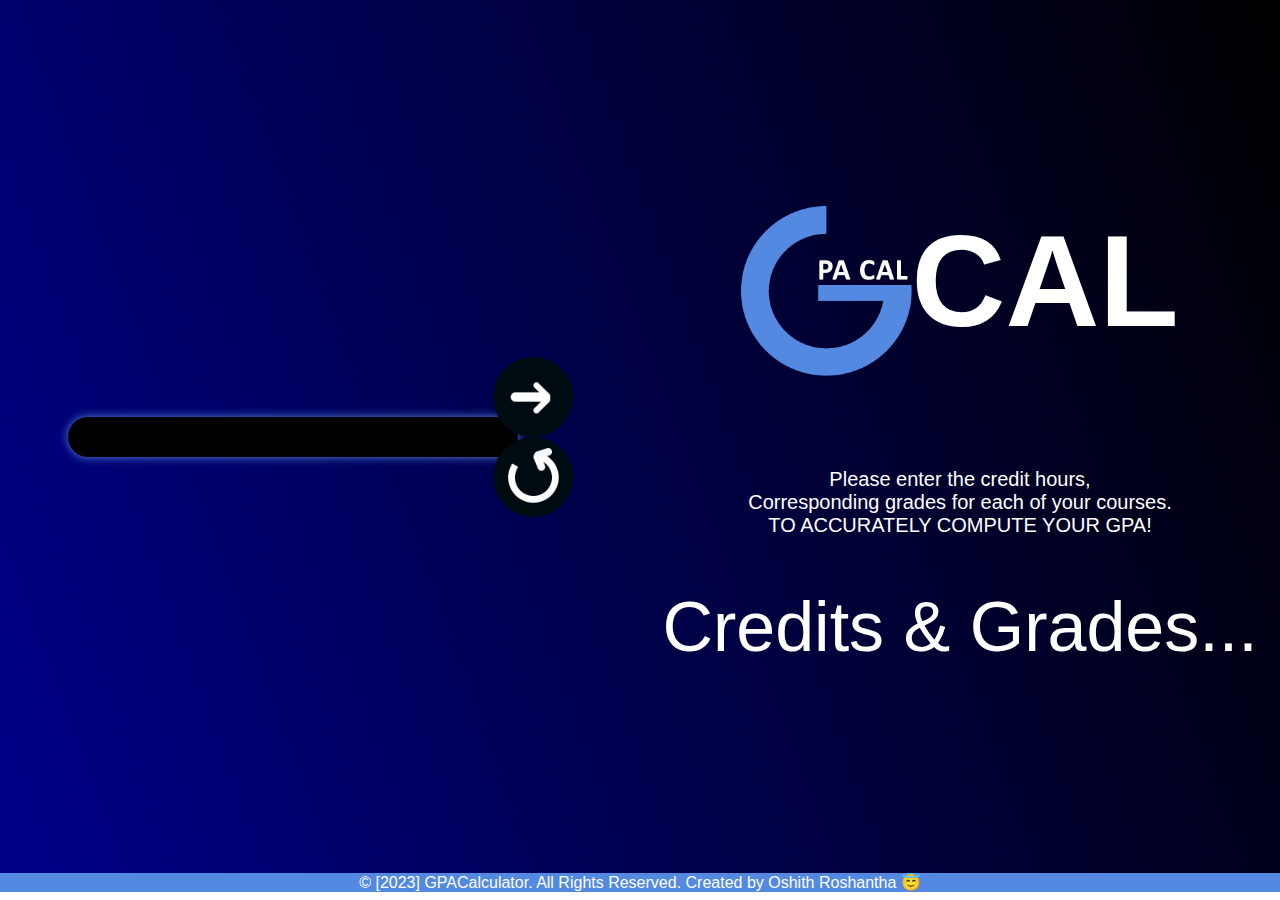
==== results.html @ cd54d131 "Add files via upload" ====
<!DOCTYPE html>
<html lang="en">
<head>
    <link rel="stylesheet" href="Assets/main.css">
    <link rel="stylesheet" href="Assets/results.css">
    <script src="Assets/script.js"></script>
    <meta charset="UTF-8">
    <meta name="viewport" content="width=device-width, initial-scale=1.0">
    <title>GCAL</title>
    <link rel="icon" href="Assets/logo.png" type="image/png">
</head>
<body>
    <script>
        window.onload=function(){
            generateForm(localStorage.getItem('userInput1'));
        }
    </script>
    <div class="mainLayout2">
        <div class="displayArea2">
            <div class="rightArea2">
                <div class="logoArea2">
                    <img src="Assets/logo.png" class="logo">
                    <p class="logoText">CAL</p>
                </div>
                <div class="textArea1">
                    <p class="introText">Please enter the credit hours, <br>Corresponding grades for each of your courses.<br> TO ACCURATELY COMPUTE YOUR GPA! </p>
                    <p class="introText2">Credits & Grades...</p>
                </div>
            </div>
            <div class="leftArea2">
                <div class="blackFormContainer">
                    <div id="formContainer"></div>
               </div>
               <div class="buttonContainer">
                    <img class="button2" src="Assets/button2.png" onclick="button2()">
                    <img class="button2" src="Assets/button3.png" onclick="button3()">
               </div>
            </div>
        </div>
         <div class="footer">
            <p class="footerText">© [2023] GPACalculator. All Rights Reserved. Created by Oshith Roshantha 	&#x1F607;</p>
         </div>   
    </div>
</body>
</html>
---- Assets/main.css ----
*{
    margin: 0;
    padding: 0;
}
.mainLayout{
    display: flex;
    flex-direction: column;
    width: 100%;
    height: auto; 
    background: linear-gradient(70deg, black, darkblue);
    justify-content: flex-end;
    gap: 0%;
    flex-shrink: 0;
}
.mainLayout2{
    display: flex;
    flex-direction: column;
    width: 100%;
    height: auto; 
    background: linear-gradient(70deg, darkblue, black);
    justify-content: flex-end;
    gap: 0%;
    flex-shrink: 0;
}
.footer{
    width: 100%;
    height: 5%;
    background: #5389e0;
    display: flex;
    justify-content: center;
    align-items: center;
}
.footerText{
    color: white;
    font-family: Calibri, sans-serif;
    flex-shrink: 0;
}
.displayArea{
    width: 100%;
    height: auto;
    display: flex;
    flex-direction: row-reverse;
    flex-wrap: wrap-reverse;
}
.displayArea2{
    width: 100%;
    height: auto;
    display: flex;
    flex-direction: row-reverse;
    flex-wrap: wrap-reverse;
}
.leftArea{
    max-width: 55%;
    flex: 0 0 55%;
    display: flex;
    flex-direction: column;
    height: 97vh;
    justify-content: center;
    gap: 50px;
}
.leftArea2{
    max-width: 50%;
    flex: 0 0 50%;
    display: flex;
    height: 97vh;
    justify-content: center;
    align-items: center;

}
.blackFormContainer{
    width: 450px;
    height: auto;
    border-radius: 40px;
    background: black;
    display: flex;
    flex-direction: column;
    justify-content: center;
    align-items: center;
    gap: 10px;
    padding-top: 20px;
    padding-bottom: 20px;
    animation: expandShadow 1s ease-in-out infinite alternate; 
    box-shadow: 0 0 10px #5389e0;
}
.logoArea{
    height: 30%;
    display: flex;
    justify-content: center;
    align-items: center;
}
.logoArea2{
    height: 30%;
    display: flex;
    justify-content: center;
    align-items: flex-start;
}
.textArea1{
    display: flex;
    height: auto;
    flex-direction: column;
    justify-content: center;
    align-items: center;
    gap: 50px;

}
.logo{
    height: 65%;
    
}
.logoText{
    font-size: 130px;
    font-weight: bolder;
    color: white;
    font-family: Calibri, sans-serif;
    margin-bottom: -40px;
    animation: changeColor 1s infinite alternate;
} 
@keyframes changeColor {
    0% {
      color: white; 
    }
    50% {
      color: #5389e0;
    }
    100% {
      color: #5389e0;
    }
  }
.rightArea{
    max-width: 45%;
    flex: 0 0 45%;
    display: flex;
    justify-content: center;
    align-items: center;
    height: 97vh;
}
.rightArea2{
    max-width: 50%;
    flex: 0 0 50%;
    display: flex;
    flex-direction: column;
    justify-content: center;
    align-items: center;
    height: 97vh;
}
.circle{
    height: 450px;
    width: 450px;
    border-radius: 50%;
    background: black;
    animation: expandShadow 1s ease-in-out infinite alternate; 
    box-shadow: 0 0 10px #5389e0;
    display: flex;
    flex-direction: column;
    justify-content: center;
    align-items: center;
}
.circleFinal{
    height: 450px;
    width: 450px;
    border-radius: 50%;
    background: black;
    animation: expandShadow 1s ease-in-out infinite alternate; 
    box-shadow: 0 0 10px #5389e0;
    display: flex;
    flex-direction: column;
    justify-content: center;
    align-items: center;
}
@keyframes expandShadow {
    0% {
        box-shadow: 0 0 10px #5389e0;
    }
    100% {
        box-shadow: 0 0 400px #5389e0; 
    }
}
.introText{
    font-size: 20px;
    color: white;
    font-family: Calibri, sans-serif;
    text-align: center;
}
.introText2{
    font-size: 70px;
    color: white;
    font-family: Calibri, sans-serif;
    text-align: center;
}
#userInput1{
    height: 30%;
    width: 35%;
    background-color: transparent;
    border: none;
    outline: none;
    color: white;
    font-family: Calibri, sans-serif;
    font-weight: bold;
    font-size: 150px;
}
#gpa{
    color: white;
    font-family: Calibri, sans-serif;
    font-weight: bold;
    font-size: 150px;
}
.circleText1{
    color: white;
    font-family: Calibri, sans-serif;
    font-weight: bold;
    font-size: 300%;
}
@media (max-width: 1200px) {
    .leftArea, .rightArea {
      flex: 0 0 100%; 
      max-width: 100%;
    }
  }
  @media (max-width: 800px) {
    .leftArea2, .rightArea2 {
      flex: 0 0 100%; 
      max-width: 100%;
    }
  }
.button1{
    height: 80px;
    margin-right: -25px;
    transition: transform 0.3s ease-in-out;
    z-index: 999;
}
.button1:hover {
    transform: scale(1.2); 
}
.buttonContainer{
    width: 80px;
    height: auto;
    margin-left: -25px;
    display: flex;
    flex-direction: column;
    justify-content: center;

}
.button2{
    height: 80px;
    transition: transform 0.3s ease-in-out;
}
.button2:hover {
    transform: scale(1.2); 
}
---- Assets/results.css ----
input[type="text"]::placeholder {
    border: none;
    color: white;
    font-size: 15px;
    font-family: Calibri, sans-serif;
    font-weight: bold; 
    text-align: center;

}
input[type="text"] {
    background: #5389e0;
    border: none;
    border-radius: 40px;
    font-size: 15px;
    font-family: Calibri, sans-serif;
    font-weight: bold; 
    color: white;
    text-align: center;

}
select {
    border: none;
    font-family: Calibri, sans-serif;
    font-weight: bold; 
    border-radius: 40px;
    color: #5389e0;
}
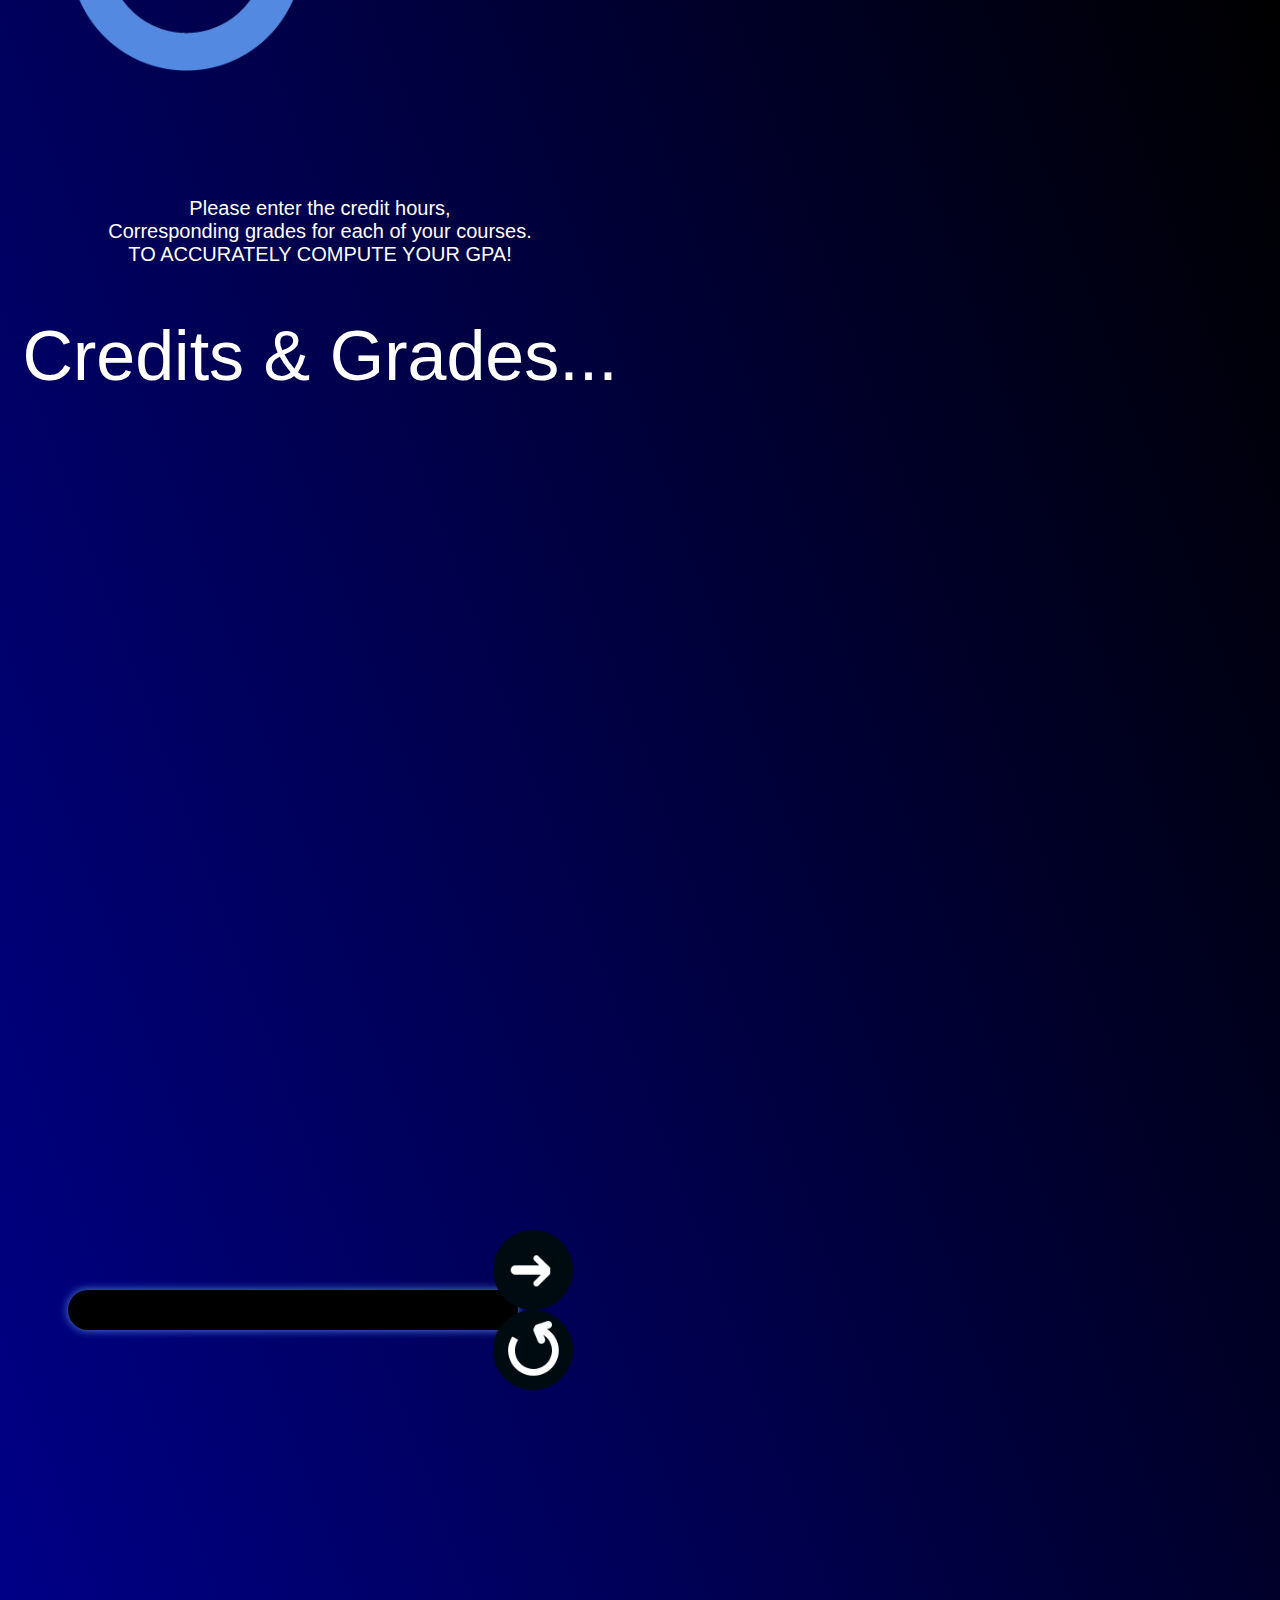
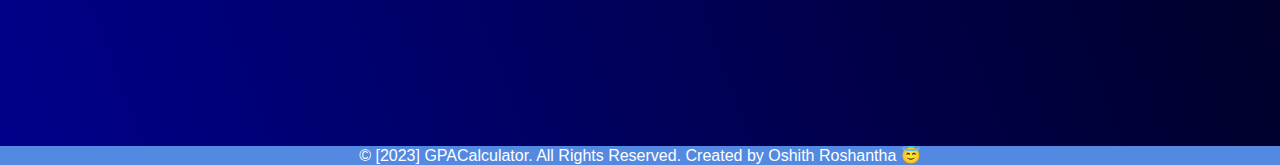
==== commit 771f3b95: "Add files via upload" ====
--- a/results.html
+++ b/results.html
@@ -16,16 +16,19 @@
         }
     </script>
     <div class="mainLayout2">
-        <div class="displayArea2">
+        <div id="displayArea2">
             <div class="rightArea2">
-                <div class="logoArea2">
-                    <img src="Assets/logo.png" class="logo">
-                    <p class="logoText">CAL</p>
+                <div class="fixed">
+                    <div class="logoArea2">
+                        <img src="Assets/logo.png" class="logo">
+                        <p class="logoText">CAL</p>
+                    </div>
+                    <div class="textArea1">
+                        <p class="introText">Please enter the credit hours, <br>Corresponding grades for each of your courses.<br> TO ACCURATELY COMPUTE YOUR GPA! </p>
+                        <p class="introText2">Credits & Grades...</p>
+                    </div>
                 </div>
-                <div class="textArea1">
-                    <p class="introText">Please enter the credit hours, <br>Corresponding grades for each of your courses.<br> TO ACCURATELY COMPUTE YOUR GPA! </p>
-                    <p class="introText2">Credits & Grades...</p>
-                </div>
+                
             </div>
             <div class="leftArea2">
                 <div class="blackFormContainer">
--- a/Assets/main.css
+++ b/Assets/main.css
@@ -33,7 +33,7 @@
 .footerText{
     color: white;
     font-family: Calibri, sans-serif;
-    flex-shrink: 0;
+    text-align: center;
 }
 .displayArea{
     width: 100%;
@@ -47,7 +47,7 @@
     height: auto;
     display: flex;
     flex-direction: row-reverse;
-    flex-wrap: wrap-reverse;
+    flex-wrap: wrap
 }
 .leftArea{
     max-width: 55%;
@@ -65,7 +65,6 @@
     height: 97vh;
     justify-content: center;
     align-items: center;
-
 }
 .blackFormContainer{
     width: 450px;
@@ -142,6 +141,8 @@
     justify-content: center;
     align-items: center;
     height: 97vh;
+    gap: 10px;
+
 }
 .circle{
     height: 450px;
@@ -197,6 +198,7 @@
     font-family: Calibri, sans-serif;
     font-weight: bold;
     font-size: 150px;
+    text-align: center;
 }
 #gpa{
     color: white;
@@ -208,20 +210,47 @@
     color: white;
     font-family: Calibri, sans-serif;
     font-weight: bold;
-    font-size: 300%;
+    font-size: 4vw;
+}
+@media (max-width: 768px) {
+    .circle, .circleFinal {
+        height: 75vw;
+        width: 75vw;
+    }
+}
+@media (max-width: 768px) {
+    #userInput1, #gpa{
+        font-size: 22vw;
+    }
+}
+@media (max-width: 768px) {
+    .button1{
+        height: 15vw;
+    }
+}
+@media (max-width: 768px) {
+    .button2{
+        height: 10vw;
+    }
+}
+
+@media (max-width: 768px) {
+    .blackFormContainer {
+        width: 75vw;
+    }
 }
 @media (max-width: 1200px) {
     .leftArea, .rightArea {
       flex: 0 0 100%; 
       max-width: 100%;
     }
-  }
-  @media (max-width: 800px) {
+}
+@media (max-width: 800px) {
     .leftArea2, .rightArea2 {
       flex: 0 0 100%; 
       max-width: 100%;
     }
-  }
+}
 .button1{
     height: 80px;
     margin-right: -25px;
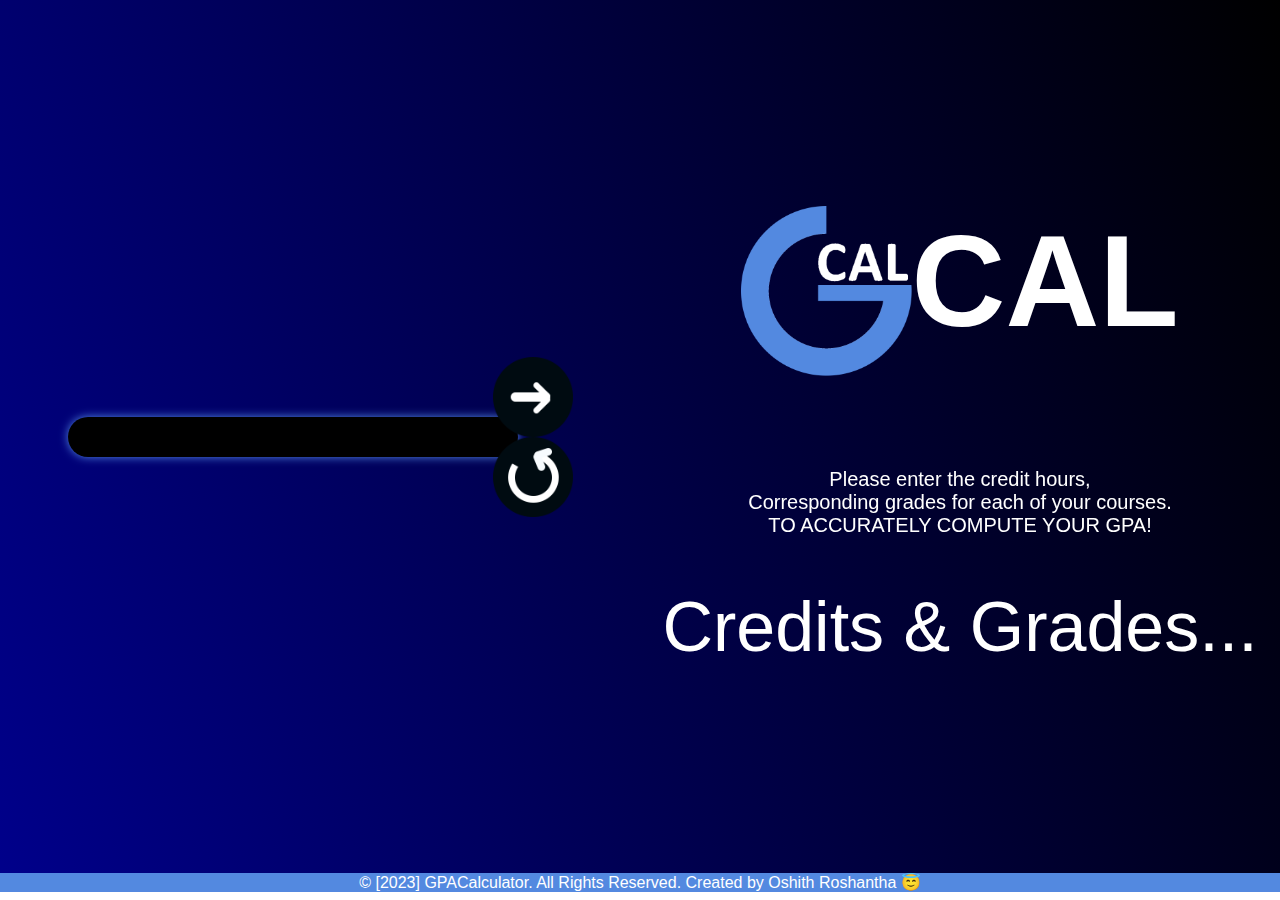
==== commit fca4c1ba: "mobile compatibility" ====
--- a/results.html
+++ b/results.html
@@ -1,48 +1,48 @@
-<!DOCTYPE html>
-<html lang="en">
-<head>
-    <link rel="stylesheet" href="Assets/main.css">
-    <link rel="stylesheet" href="Assets/results.css">
-    <script src="Assets/script.js"></script>
-    <meta charset="UTF-8">
-    <meta name="viewport" content="width=device-width, initial-scale=1.0">
-    <title>GCAL</title>
-    <link rel="icon" href="Assets/logo.png" type="image/png">
-</head>
-<body>
-    <script>
-        window.onload=function(){
-            generateForm(localStorage.getItem('userInput1'));
-        }
-    </script>
-    <div class="mainLayout2">
-        <div id="displayArea2">
-            <div class="rightArea2">
-                <div class="fixed">
-                    <div class="logoArea2">
-                        <img src="Assets/logo.png" class="logo">
-                        <p class="logoText">CAL</p>
-                    </div>
-                    <div class="textArea1">
-                        <p class="introText">Please enter the credit hours, <br>Corresponding grades for each of your courses.<br> TO ACCURATELY COMPUTE YOUR GPA! </p>
-                        <p class="introText2">Credits & Grades...</p>
-                    </div>
-                </div>
-                
-            </div>
-            <div class="leftArea2">
-                <div class="blackFormContainer">
-                    <div id="formContainer"></div>
-               </div>
-               <div class="buttonContainer">
-                    <img class="button2" src="Assets/button2.png" onclick="button2()">
-                    <img class="button2" src="Assets/button3.png" onclick="button3()">
-               </div>
-            </div>
-        </div>
-         <div class="footer">
-            <p class="footerText">© [2023] GPACalculator. All Rights Reserved. Created by Oshith Roshantha 	&#x1F607;</p>
-         </div>   
-    </div>
-</body>
+<!DOCTYPE html>
+<html lang="en">
+<head>
+    <link rel="stylesheet" href="Assets/main.css">
+    <link rel="stylesheet" href="Assets/results.css">
+    <script src="Assets/script.js"></script>
+    <meta charset="UTF-8">
+    <meta name="viewport" content="width=device-width, initial-scale=1.0">
+    <title>GCAL</title>
+    <link rel="icon" href="Assets/logo.png" type="image/png">
+</head>
+<body>
+    <script>
+        window.onload=function(){
+            generateForm(localStorage.getItem('userInput1'));
+        }
+    </script>
+    <div class="mainLayout2">
+        <div id="displayArea2">
+            <div class="rightArea2">
+                <div class="fixed">
+                    <div class="logoArea2">
+                        <img src="Assets/logo.png" class="logo">
+                        <p class="logoText">CAL</p>
+                    </div>
+                    <div class="textArea1">
+                        <p class="introText">Please enter the credit hours, <br>Corresponding grades for each of your courses.<br> TO ACCURATELY COMPUTE YOUR GPA! </p>
+                        <p class="introText2">Credits & Grades...</p>
+                    </div>
+                </div>
+                
+            </div>
+            <div class="leftArea2">
+                <div class="blackFormContainer">
+                    <div id="formContainer"></div>
+               </div>
+               <div class="buttonContainer">
+                    <img class="button2" src="Assets/button2.png" onclick="button2()">
+                    <img class="button2" src="Assets/button3.png" onclick="button3()">
+               </div>
+            </div>
+        </div>
+         <div class="footer">
+            <p class="footerText">© [2023] GPACalculator. All Rights Reserved. Created by Oshith Roshantha 	&#x1F607;</p>
+         </div>   
+    </div>
+</body>
 </html>--- a/Assets/main.css
+++ b/Assets/main.css
@@ -1,278 +1,377 @@
-*{
-    margin: 0;
-    padding: 0;
-}
-.mainLayout{
-    display: flex;
-    flex-direction: column;
-    width: 100%;
-    height: auto; 
-    background: linear-gradient(70deg, black, darkblue);
-    justify-content: flex-end;
-    gap: 0%;
-    flex-shrink: 0;
-}
-.mainLayout2{
-    display: flex;
-    flex-direction: column;
-    width: 100%;
-    height: auto; 
-    background: linear-gradient(70deg, darkblue, black);
-    justify-content: flex-end;
-    gap: 0%;
-    flex-shrink: 0;
-}
-.footer{
-    width: 100%;
-    height: 5%;
-    background: #5389e0;
-    display: flex;
-    justify-content: center;
-    align-items: center;
-}
-.footerText{
-    color: white;
-    font-family: Calibri, sans-serif;
-    text-align: center;
-}
-.displayArea{
-    width: 100%;
-    height: auto;
-    display: flex;
-    flex-direction: row-reverse;
-    flex-wrap: wrap-reverse;
-}
-.displayArea2{
-    width: 100%;
-    height: auto;
-    display: flex;
-    flex-direction: row-reverse;
-    flex-wrap: wrap
-}
-.leftArea{
-    max-width: 55%;
-    flex: 0 0 55%;
-    display: flex;
-    flex-direction: column;
-    height: 97vh;
-    justify-content: center;
-    gap: 50px;
-}
-.leftArea2{
-    max-width: 50%;
-    flex: 0 0 50%;
-    display: flex;
-    height: 97vh;
-    justify-content: center;
-    align-items: center;
-}
-.blackFormContainer{
-    width: 450px;
-    height: auto;
-    border-radius: 40px;
-    background: black;
-    display: flex;
-    flex-direction: column;
-    justify-content: center;
-    align-items: center;
-    gap: 10px;
-    padding-top: 20px;
-    padding-bottom: 20px;
-    animation: expandShadow 1s ease-in-out infinite alternate; 
-    box-shadow: 0 0 10px #5389e0;
-}
-.logoArea{
-    height: 30%;
-    display: flex;
-    justify-content: center;
-    align-items: center;
-}
-.logoArea2{
-    height: 30%;
-    display: flex;
-    justify-content: center;
-    align-items: flex-start;
-}
-.textArea1{
-    display: flex;
-    height: auto;
-    flex-direction: column;
-    justify-content: center;
-    align-items: center;
-    gap: 50px;
-
-}
-.logo{
-    height: 65%;
-    
-}
-.logoText{
-    font-size: 130px;
-    font-weight: bolder;
-    color: white;
-    font-family: Calibri, sans-serif;
-    margin-bottom: -40px;
-    animation: changeColor 1s infinite alternate;
-} 
-@keyframes changeColor {
-    0% {
-      color: white; 
-    }
-    50% {
-      color: #5389e0;
-    }
-    100% {
-      color: #5389e0;
-    }
-  }
-.rightArea{
-    max-width: 45%;
-    flex: 0 0 45%;
-    display: flex;
-    justify-content: center;
-    align-items: center;
-    height: 97vh;
-}
-.rightArea2{
-    max-width: 50%;
-    flex: 0 0 50%;
-    display: flex;
-    flex-direction: column;
-    justify-content: center;
-    align-items: center;
-    height: 97vh;
-    gap: 10px;
-
-}
-.circle{
-    height: 450px;
-    width: 450px;
-    border-radius: 50%;
-    background: black;
-    animation: expandShadow 1s ease-in-out infinite alternate; 
-    box-shadow: 0 0 10px #5389e0;
-    display: flex;
-    flex-direction: column;
-    justify-content: center;
-    align-items: center;
-}
-.circleFinal{
-    height: 450px;
-    width: 450px;
-    border-radius: 50%;
-    background: black;
-    animation: expandShadow 1s ease-in-out infinite alternate; 
-    box-shadow: 0 0 10px #5389e0;
-    display: flex;
-    flex-direction: column;
-    justify-content: center;
-    align-items: center;
-}
-@keyframes expandShadow {
-    0% {
-        box-shadow: 0 0 10px #5389e0;
-    }
-    100% {
-        box-shadow: 0 0 400px #5389e0; 
-    }
-}
-.introText{
-    font-size: 20px;
-    color: white;
-    font-family: Calibri, sans-serif;
-    text-align: center;
-}
-.introText2{
-    font-size: 70px;
-    color: white;
-    font-family: Calibri, sans-serif;
-    text-align: center;
-}
-#userInput1{
-    height: 30%;
-    width: 35%;
-    background-color: transparent;
-    border: none;
-    outline: none;
-    color: white;
-    font-family: Calibri, sans-serif;
-    font-weight: bold;
-    font-size: 150px;
-    text-align: center;
-}
-#gpa{
-    color: white;
-    font-family: Calibri, sans-serif;
-    font-weight: bold;
-    font-size: 150px;
-}
-.circleText1{
-    color: white;
-    font-family: Calibri, sans-serif;
-    font-weight: bold;
-    font-size: 4vw;
-}
-@media (max-width: 768px) {
-    .circle, .circleFinal {
-        height: 75vw;
-        width: 75vw;
-    }
-}
-@media (max-width: 768px) {
-    #userInput1, #gpa{
-        font-size: 22vw;
-    }
-}
-@media (max-width: 768px) {
-    .button1{
-        height: 15vw;
-    }
-}
-@media (max-width: 768px) {
-    .button2{
-        height: 10vw;
-    }
-}
-
-@media (max-width: 768px) {
-    .blackFormContainer {
-        width: 75vw;
-    }
-}
-@media (max-width: 1200px) {
-    .leftArea, .rightArea {
-      flex: 0 0 100%; 
-      max-width: 100%;
-    }
-}
-@media (max-width: 800px) {
-    .leftArea2, .rightArea2 {
-      flex: 0 0 100%; 
-      max-width: 100%;
-    }
-}
-.button1{
-    height: 80px;
-    margin-right: -25px;
-    transition: transform 0.3s ease-in-out;
-    z-index: 999;
-}
-.button1:hover {
-    transform: scale(1.2); 
-}
-.buttonContainer{
-    width: 80px;
-    height: auto;
-    margin-left: -25px;
-    display: flex;
-    flex-direction: column;
-    justify-content: center;
-
-}
-.button2{
-    height: 80px;
-    transition: transform 0.3s ease-in-out;
-}
-.button2:hover {
-    transform: scale(1.2); 
-}
+*{
+    margin: 0;
+    padding: 0;
+}
+.mainLayout{
+    display: flex;
+    flex-direction: column;
+    width: 100%;
+    height: auto; 
+    background: linear-gradient(70deg, black, darkblue);
+    justify-content: flex-end;
+    gap: 0%;
+    flex-shrink: 0;
+}
+.mainLayout2{
+    display: flex;
+    flex-direction: column;
+    width: 100%;
+    height: auto; 
+    background: linear-gradient(70deg, darkblue, black);
+    justify-content: flex-end;
+    gap: 0%;
+    flex-shrink: 0;
+}
+.footer{
+    width: 100%;
+    height: 5%;
+    background: #5389e0;
+    display: flex;
+    justify-content: center;
+    align-items: center;
+}
+.footerText{
+    color: white;
+    font-family: Calibri, sans-serif;
+    text-align: center;
+}
+.fixed{
+    position: fixed;
+    width: auto;
+    height: 97vh;
+    display: flex;
+    flex-direction: column;
+    justify-content: center;
+}
+.displayArea{
+    width: 100%;
+    height: auto;
+    display: flex;
+    flex-direction: row-reverse;
+    flex-wrap: wrap-reverse;
+}
+#displayArea2{
+    width: 100%;
+    height: auto;
+    display: flex;
+    flex-direction: row-reverse;
+    flex-wrap: wrap
+}
+.leftArea{
+    max-width: 55%;
+    flex: 0 0 55%;
+    display: flex;
+    flex-direction: column;
+    height: 97vh;
+    justify-content: center;
+    gap: 50px;
+}
+.leftArea2{
+    max-width: 50%;
+    flex: 0 0 50%;
+    display: flex;
+    height: auto;
+    justify-content: center;
+    align-items: center;
+    padding-top: 20px;
+    padding-bottom: 20px;
+}
+.blackFormContainer{
+    width: 450px;
+    height: auto;
+    border-radius: 40px;
+    background: black;
+    display: flex;
+    flex-direction: column;
+    justify-content: center;
+    align-items: center;
+    gap: 10px;
+    padding-top: 20px;
+    padding-bottom: 20px;
+    animation: expandShadow 1s ease-in-out infinite alternate; 
+    box-shadow: 0 0 10px #5389e0;
+}
+.logoArea{
+    height: 30%;
+    display: flex;
+    justify-content: center;
+    align-items: center;
+}
+.logoArea2{
+    height: 30%;
+    display: flex;
+    justify-content: center;
+    align-items: flex-start;
+}
+.textArea1{
+    display: flex;
+    height: auto;
+    flex-direction: column;
+    justify-content: center;
+    align-items: center;
+    gap: 50px;
+
+}
+.logo{
+    height: 65%;
+    
+}
+.logoText{
+    font-size: 130px;
+    font-weight: bolder;
+    color: white;
+    font-family: Calibri, sans-serif;
+    margin-bottom: -40px;
+    animation: changeColor 1s infinite alternate;
+} 
+@keyframes changeColor {
+    0% {
+      color: white; 
+    }
+    50% {
+      color: #5389e0;
+    }
+    100% {
+      color: #5389e0;
+    }
+  }
+.rightArea{
+    max-width: 45%;
+    flex: 0 0 45%;
+    display: flex;
+    justify-content: center;
+    align-items: center;
+    height: 97vh;
+}
+.rightArea2{
+    max-width: 50%;
+    flex: 0 0 50%;
+    display: flex;
+    flex-direction: column;
+    justify-content: center;
+    align-items: center;
+    height: 97vh;
+    gap: 10px;
+
+}
+.circle{
+    height: 450px;
+    width: 450px;
+    border-radius: 50%;
+    background: black;
+    animation: expandShadow 1s ease-in-out infinite alternate; 
+    box-shadow: 0 0 10px #5389e0;
+    display: flex;
+    flex-direction: column;
+    justify-content: center;
+    align-items: center;
+}
+.circleFinal{
+    height: 450px;
+    width: 450px;
+    border-radius: 50%;
+    background: black;
+    animation: expandShadow 1s ease-in-out infinite alternate; 
+    box-shadow: 0 0 10px #5389e0;
+    display: flex;
+    flex-direction: column;
+    justify-content: center;
+    align-items: center;
+}
+@keyframes expandShadow {
+    0% {
+        box-shadow: 0 0 10px #5389e0;
+    }
+    100% {
+        box-shadow: 0 0 400px #5389e0; 
+    }
+}
+.introText{
+    font-size: 20px;
+    color: white;
+    font-family: Calibri, sans-serif;
+    text-align: center;
+}
+.introText2{
+    font-size: 70px;
+    color: white;
+    font-family: Calibri, sans-serif;
+    text-align: center;
+}
+#userInput1{
+    height: 30%;
+    width: 35%;
+    background-color: transparent;
+    border: none;
+    outline: none;
+    color: white;
+    font-family: Calibri, sans-serif;
+    font-weight: bold;
+    font-size: 150px;
+    text-align: center;
+}
+#gpa{
+    color: white;
+    font-family: Calibri, sans-serif;
+    font-weight: bold;
+    font-size: 150px;
+}
+.circleText1{
+    color: white;
+    font-family: Calibri, sans-serif;
+    font-weight: bold;
+    font-size: 4vw;
+}
+@media (max-width: 768px) {
+    .circle, .circleFinal {
+        height: 75vw;
+        width: 75vw;
+    }
+}
+@media (max-width: 768px) {
+    #userInput1, #gpa{
+        font-size: 22vw;
+    }
+}
+@media (max-width: 768px) {
+    .button1{
+        height: 15vw;
+    }
+}
+@media (max-width: 768px) {
+    .button2{
+        height: 10vw;
+    }
+}
+@media (max-width: 768px) {
+    .blackFormContainer {
+        width: 75vw;
+    }
+}
+@media (max-width: 768px) {
+    .logoText {
+       font-size: 27vw;
+    }
+}
+@media (max-width: 768px) {
+    .logo {
+       height: 28vw;
+    }
+}
+@media (max-width: 768px) {
+    .fixed {
+       position: relative;
+    }
+}
+@media (max-width: 1200px) {
+    .leftArea, .rightArea {
+      flex: 0 0 100%; 
+      max-width: 100%;
+    }
+}
+@media (max-width: 800px) {
+    .leftArea2, .rightArea2 {
+      flex: 0 0 100%; 
+      max-width: 100%;
+    }
+}
+
+@media (max-width: 768px) {
+    .leftArea2{
+      margin-bottom: 17%;
+    }
+}
+
+
+
+@media (max-height: 768px) and (max-width: 1024px) and (orientation: landscape) {
+    .circle, .circleFinal {
+        height: 75vh;
+        width: 75vh;
+    }
+}
+@media (max-height: 768px) and (max-width: 1024px) and (orientation: landscape) {
+    #userInput1, #gpa{
+        font-size: 22vh;
+    }
+}
+@media (max-height: 768px) and (max-width: 1024px) and (orientation: landscape) {
+    .button1{
+        height: 15vh;
+    }
+}
+@media (max-height: 768px) and (max-width: 1024px) and (orientation: landscape) {
+    .button2{
+        height: 10vh;
+    }
+}
+@media (max-height: 768px) and (max-width: 1024px) and (orientation: landscape) {
+    .blackFormContainer {
+        width: 98vh;
+    }
+}
+@media (max-height: 768px) and (max-width: 1024px) and (orientation: landscape) {
+    .logoText {
+        font-size: 27vh;
+     }
+}
+@media (max-height: 768px) and (max-width: 1024px) and (orientation: landscape) {
+    .logo {
+        height: 28vh;
+     }
+}
+@media (max-height: 768px) and (max-width: 1024px) and (orientation: landscape) {
+    .fixed {
+        position: relative;
+     }
+}
+@media (max-height: 768px) and (max-width: 1024px) and (orientation: landscape) {
+    .leftArea2{
+        margin-bottom: 17%;
+      }
+}
+@media (max-height: 768px) and (max-width: 1024px) and (orientation: landscape) {
+    .introText, .introText2 {
+        font-size: 5vh;
+    }
+}
+
+
+
+
+
+
+
+
+
+
+
+
+
+
+
+.button1{
+    height: 80px;
+    margin-right: -25px;
+    transition: transform 0.3s ease-in-out;
+    z-index: 999;
+}
+.button1:hover {
+    transform: scale(1.2); 
+}
+.buttonContainer{
+    width: 80px;
+    height: auto;
+    margin-left: -25px;
+    display: flex;
+    flex-direction: column;
+    justify-content: center;
+
+}
+.button2{
+    height: 80px;
+    transition: transform 0.3s ease-in-out;
+}
+.button2:hover {
+    transform: scale(1.2); 
+}
--- a/Assets/results.css
+++ b/Assets/results.css
@@ -1,27 +1,27 @@
-input[type="text"]::placeholder {
-    border: none;
-    color: white;
-    font-size: 15px;
-    font-family: Calibri, sans-serif;
-    font-weight: bold; 
-    text-align: center;
-
-}
-input[type="text"] {
-    background: #5389e0;
-    border: none;
-    border-radius: 40px;
-    font-size: 15px;
-    font-family: Calibri, sans-serif;
-    font-weight: bold; 
-    color: white;
-    text-align: center;
-
-}
-select {
-    border: none;
-    font-family: Calibri, sans-serif;
-    font-weight: bold; 
-    border-radius: 40px;
-    color: #5389e0;
-}
+input[type="text"]::placeholder {
+    border: none;
+    color: white;
+    font-size: 15px;
+    font-family: Calibri, sans-serif;
+    font-weight: bold; 
+    text-align: center;
+
+}
+input[type="text"] {
+    background: #5389e0;
+    border: none;
+    border-radius: 40px;
+    font-size: 15px;
+    font-family: Calibri, sans-serif;
+    font-weight: bold; 
+    color: white;
+    text-align: center;
+
+}
+select {
+    border: none;
+    font-family: Calibri, sans-serif;
+    font-weight: bold; 
+    border-radius: 40px;
+    color: #5389e0;
+}
